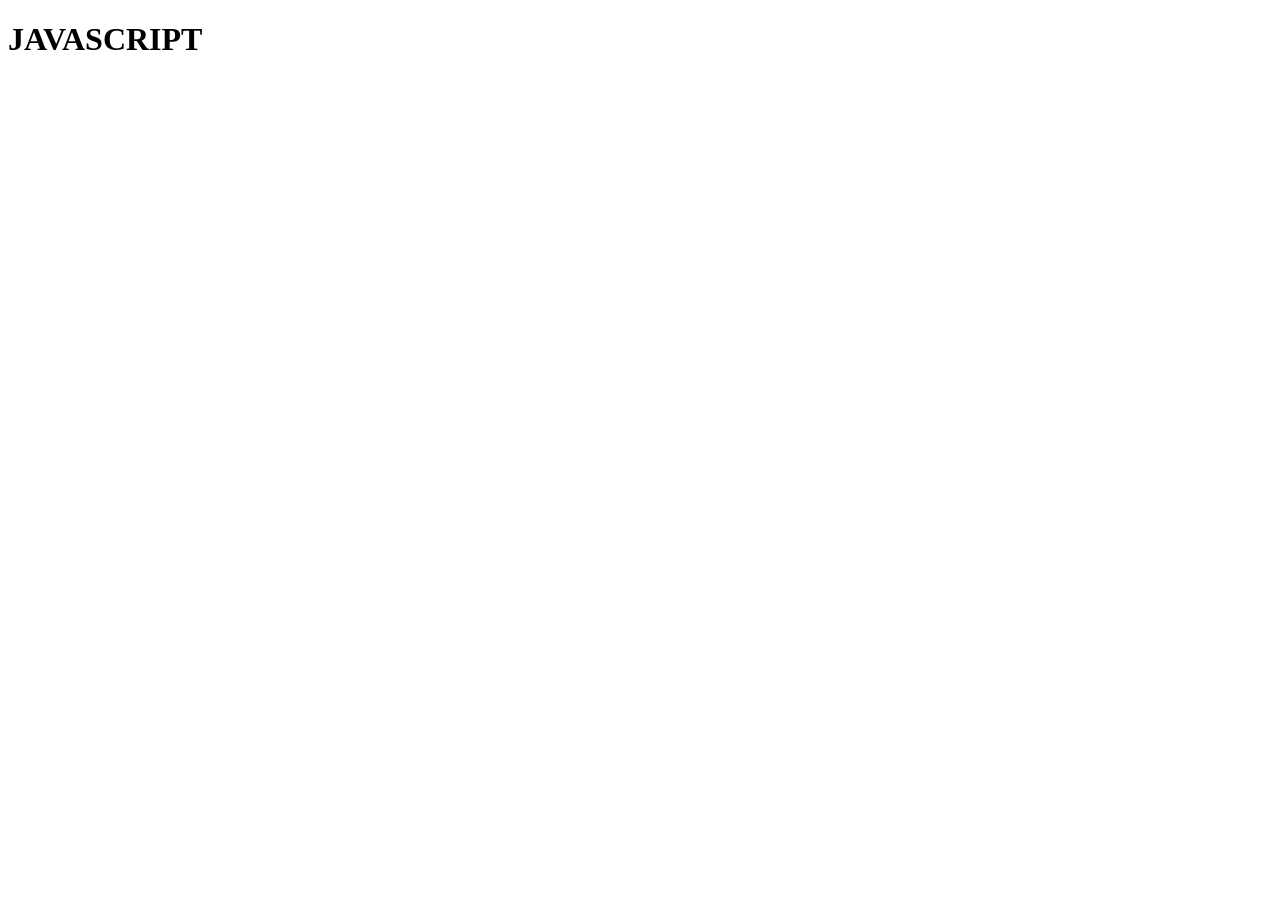
==== index.html/index.html @ 41671cdf "Ejercicios js" ====
<!DOCTYPE html>
<html lang="en">

<head>
    <meta charset="UTF-8">
    <meta name="viewport" content="width=device-width, initial-scale=1.0">
    <title>Javascript</title>
</head>


<body>
    <header></header>
    <main>
<h1>JAVASCRIPT</h1>

    </main>
    <footer></footer>


    <script src="/index.html/script.js"></script>
</body>


</html>
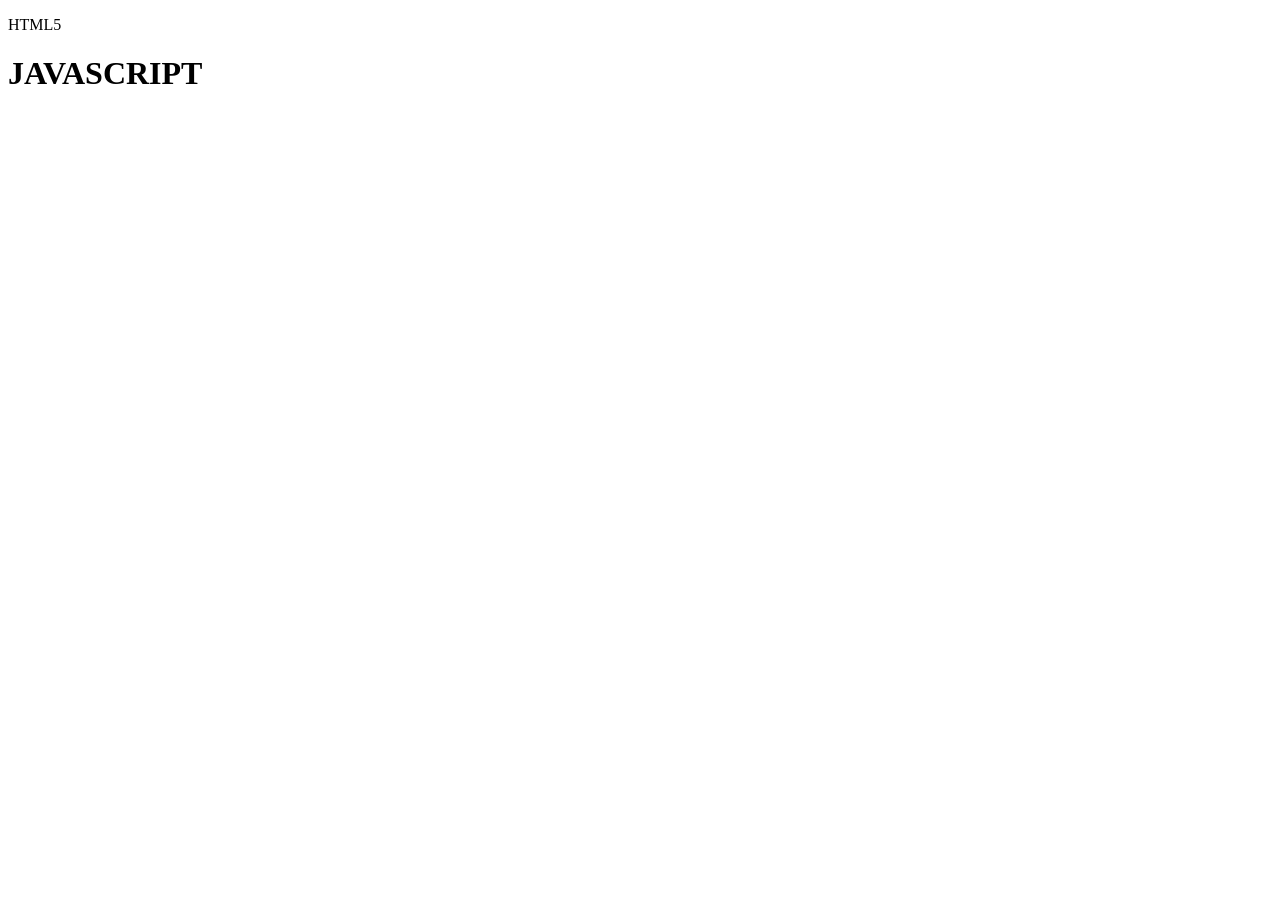
==== commit 54a49582: "jercicio de cona" ====
--- a/index.html/index.html
+++ b/index.html/index.html
@@ -6,7 +6,9 @@
     <meta name="viewport" content="width=device-width, initial-scale=1.0">
     <title>Javascript</title>
 </head>
-
+<div class="circulo">
+  <p>HTML5</p>
+</div>
 
 <body>
     <header></header>
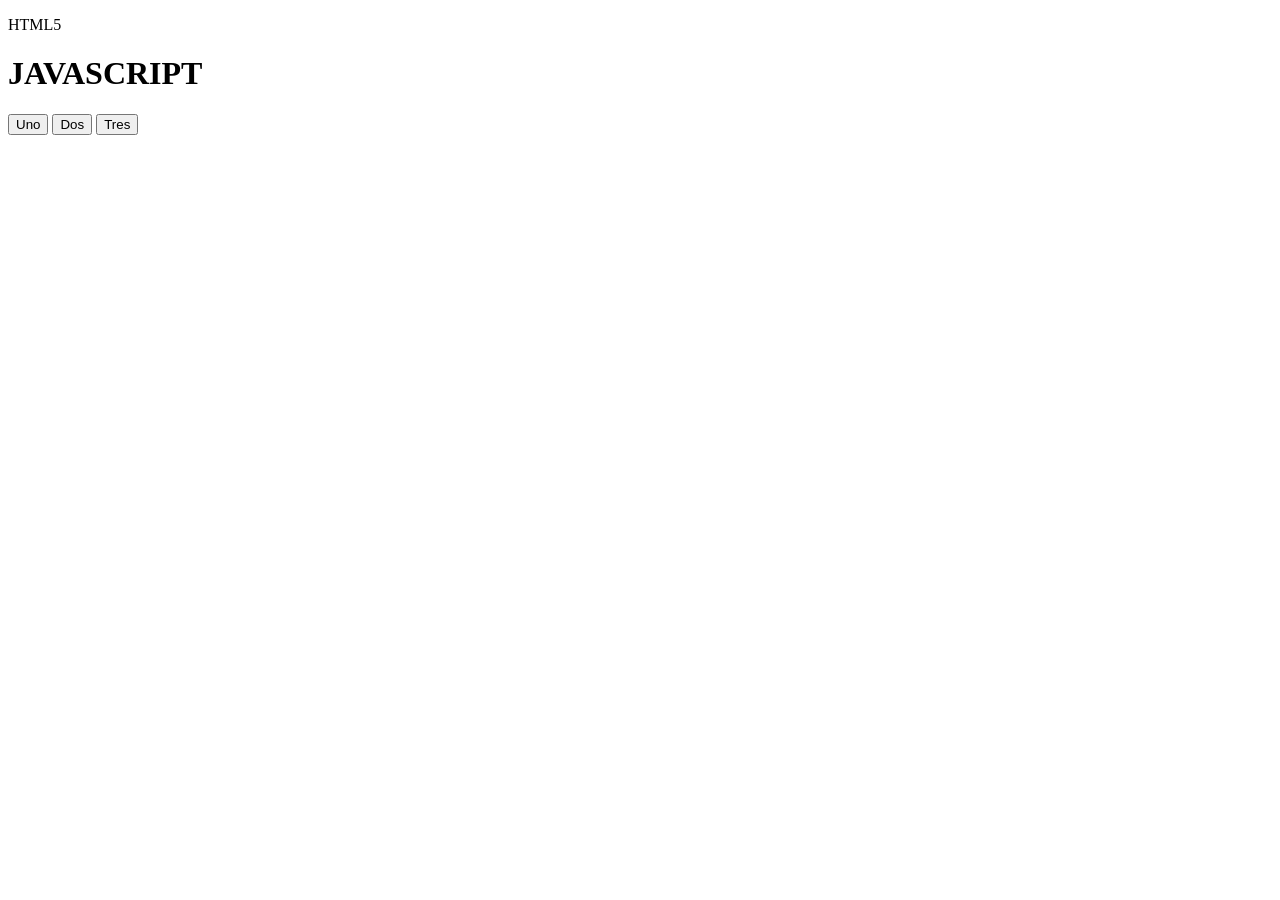
==== commit 9b8bff1a: "ejercicio 3 botones Click" ====
--- a/index.html/index.html
+++ b/index.html/index.html
@@ -15,6 +15,13 @@
     <main>
 <h1>JAVASCRIPT</h1>
 
+<div class="butns">
+<button id="btn1">Uno</button>
+<button id="btn2">Dos</button>
+<button id="btn3">Tres</button>
+
+</div>
+
     </main>
     <footer></footer>
 
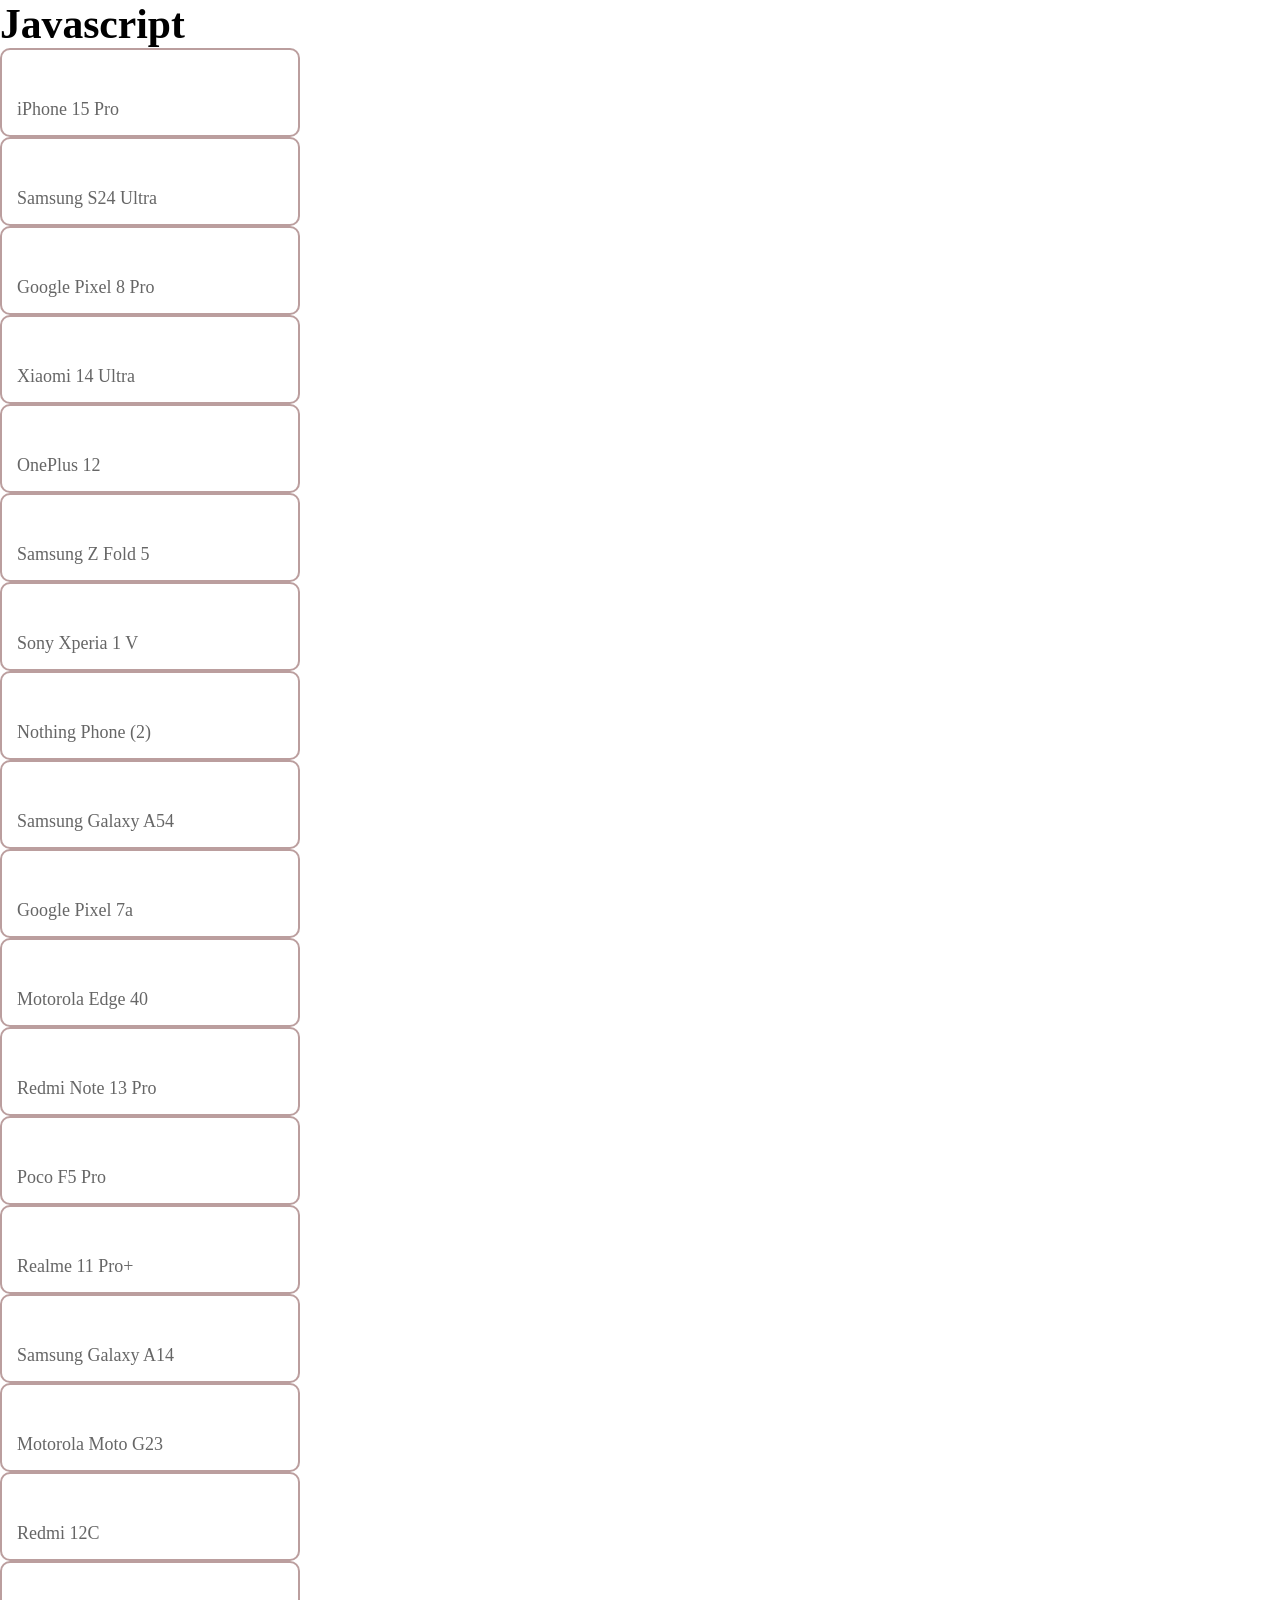
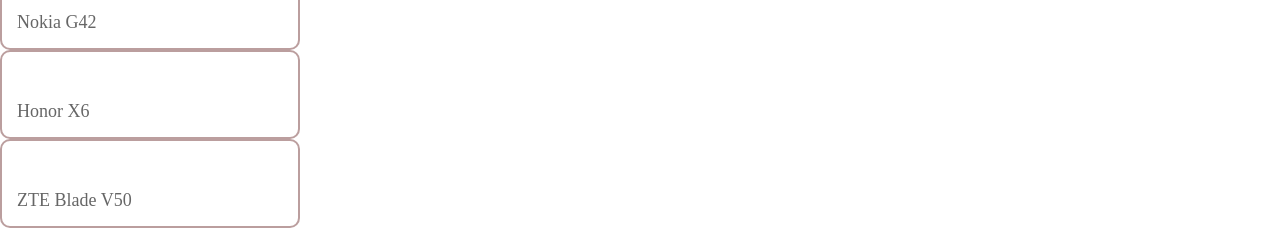
==== commit 8f107e26: "JS Cards" ====
--- a/index.html/index.html
+++ b/index.html/index.html
@@ -5,20 +5,16 @@
     <meta charset="UTF-8">
     <meta name="viewport" content="width=device-width, initial-scale=1.0">
     <title>Javascript</title>
+   <link rel="stylesheet" href="/index.html/styles.css">
 </head>
-<div class="circulo">
-  <p>HTML5</p>
-</div>
+
 
 <body>
-    <header></header>
     <main>
-<h1>JAVASCRIPT</h1>
 
-<div class="butns">
-<button id="btn1">Uno</button>
-<button id="btn2">Dos</button>
-<button id="btn3">Tres</button>
+<h1>Javascript</h1>
+
+<section></section>
 
 </div>
 
--- a/index.html/styles.css
+++ b/index.html/styles.css
@@ -0,0 +1,32 @@
+*{
+    margin: 0;
+    padding: 0%;
+    box-sizing: border-box;
+}
+
+html{
+    font-size: 1.3rem;
+}
+
+.card {
+    background: white;
+    border: 2px solid #58131368;
+    border-radius: 10px;
+    padding: 15px;
+    width: 300px;
+    text-align: center;
+    display: flex;
+    flex-wrap: wrap;
+    gap: 15px;
+}
+
+.img img {
+    width: 100%;
+    border-radius: 4px;
+}
+
+.img p {
+    margin-top: 10px;
+    font-size: 18px;
+    color: #666;
+}
